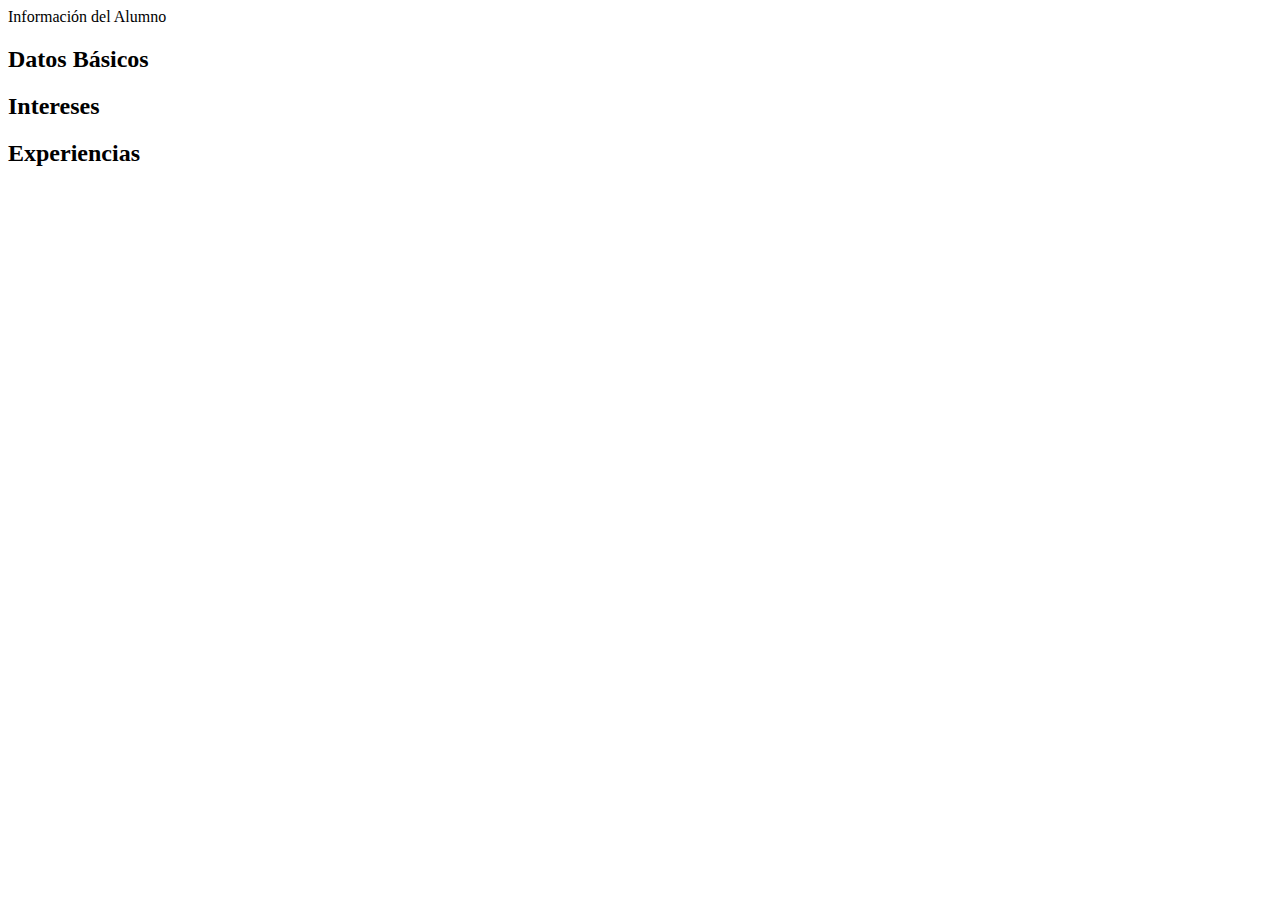
==== index.html @ e6a17893 "Se copió ejemplo de index.html para hacer prueba de visualización." ====
<!DOCTYPE html>
<html lang="es">
    <head>
        <meta charset="UTF-8">
        <meta name="viewport" content="width=device width, initial scale=1.0">
        <title>Resumen del Alumno</title>
    </head>

    <body>
        <header>
            <hl>Información del Alumno</hl>
        </header>

        <nav>
            <!-- Agrega enlaces de navegación aquí (si es necesario) -->
        </nav>

        <main>
            <article>
                <h2>Datos Básicos</h2>
                <!-- Agrega información básica del alumno aquí -->
            </article>

            <article>
                <h2>Intereses</h2>
                <!-- Agrega los intereses del alumno aquí -->
            </article>

            <article>
                <h2>Experiencias</h2>
                <!-- Agrega las experiencias del alumno aquí -->
            </article>
        </main>

        <aside>
            <!-- Agrega contenido adicional o enlaces relacionados aquí (si es necesario) -->
        </aside>

        <footer>
            <!-- Agrega información del pie de página aquí -->
        </footer>
    </body>
</html>
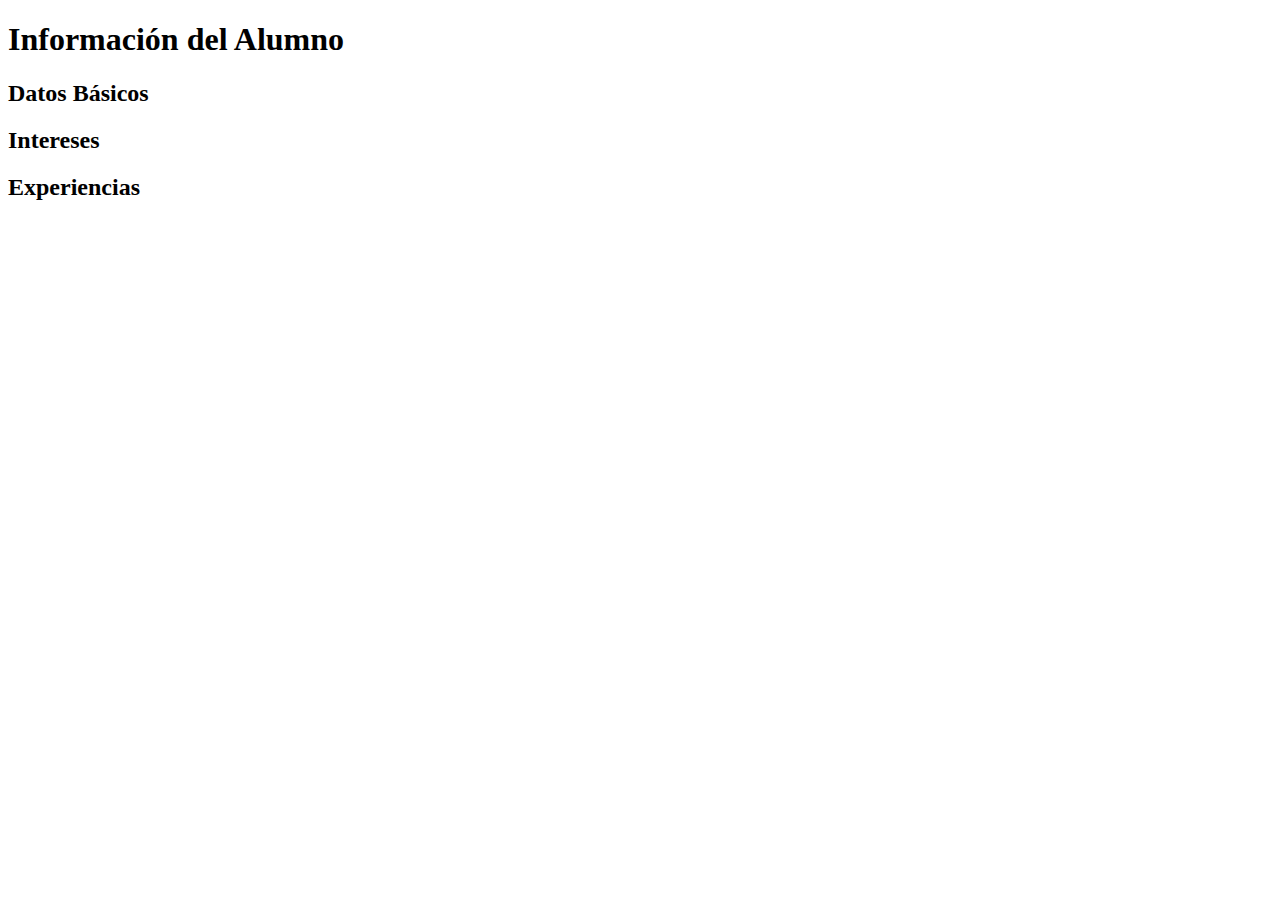
==== commit b9e52a70: "Error de tipeo en index corregido." ====
--- a/index.html
+++ b/index.html
@@ -8,7 +8,7 @@
 
     <body>
         <header>
-            <hl>Información del Alumno</hl>
+            <h1>Información del Alumno</h1>
         </header>
 
         <nav>
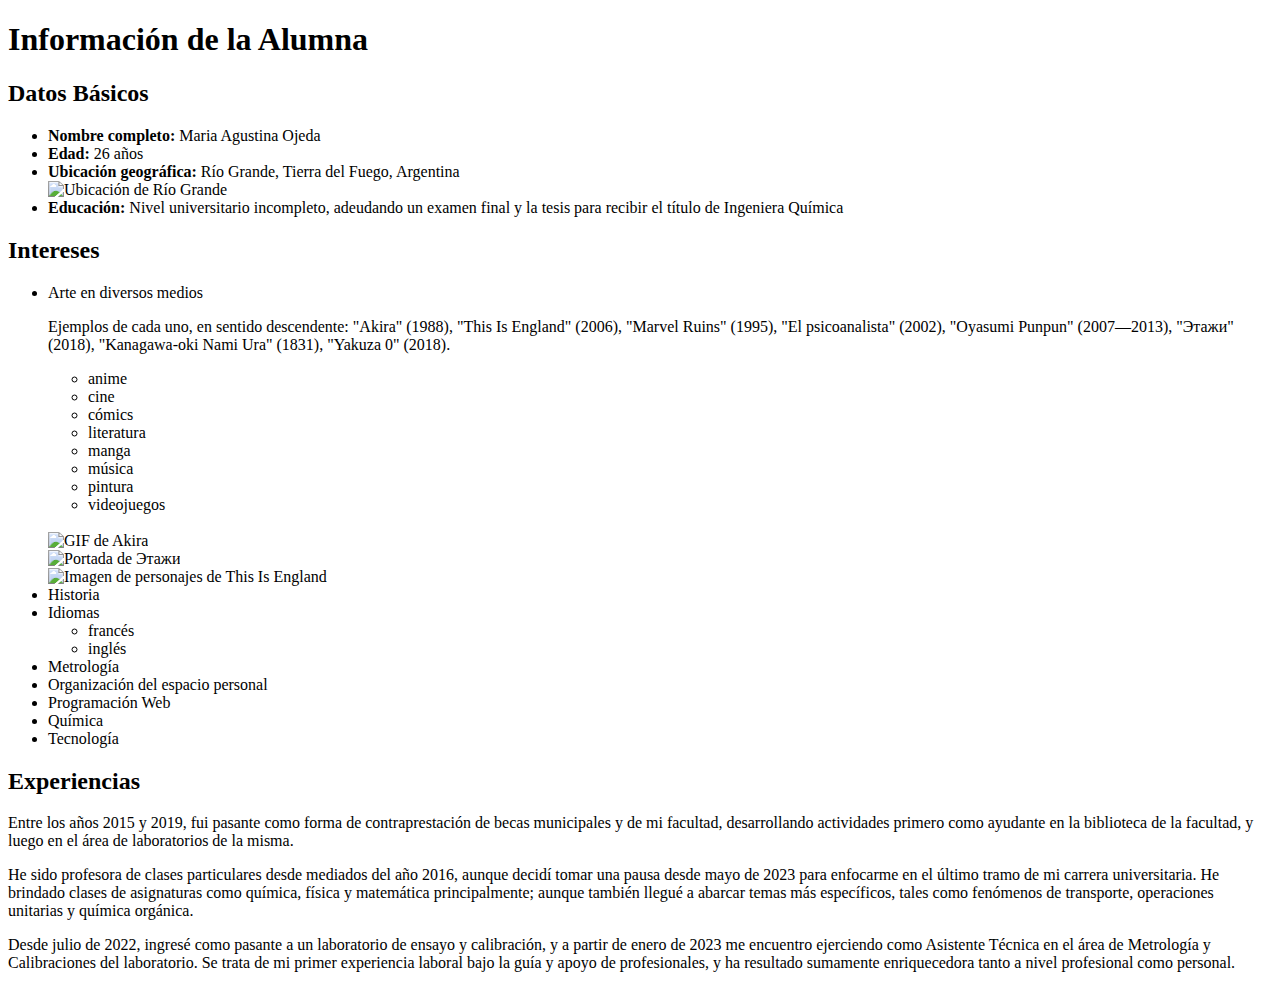
==== commit 1a70f50e: "Información e imágenes agregadas." ====
--- a/index.html
+++ b/index.html
@@ -3,12 +3,13 @@
     <head>
         <meta charset="UTF-8">
         <meta name="viewport" content="width=device width, initial scale=1.0">
-        <title>Resumen del Alumno</title>
+        <title>Resumen de la Alumna</title>
+        <link rel="stylesheet" href="styles.css">
     </head>
 
     <body>
         <header>
-            <h1>Información del Alumno</h1>
+            <h1>Información de la Alumna</h1>
         </header>
 
         <nav>
@@ -18,17 +19,57 @@
         <main>
             <article>
                 <h2>Datos Básicos</h2>
-                <!-- Agrega información básica del alumno aquí -->
+                <!-- Agrega información básica de la alumna aquí -->
+                <ul>
+                    <li><strong>Nombre completo:</strong> Maria Agustina Ojeda</li>
+                    <li><strong>Edad:</strong> 26 años</li>
+                    <li><strong>Ubicación geográfica:</strong> Río Grande, Tierra del Fuego, Argentina
+                    <br><img src="Rio Grande.gif" alt="Ubicación de Río Grande" class="center" style="width:250px;height:250px;"><br></li>
+                    <li><strong>Educación:</strong> Nivel universitario incompleto, adeudando un examen final y la tesis para recibir el título de Ingeniera Química</li>
+                </ul>
             </article>
 
             <article>
                 <h2>Intereses</h2>
                 <!-- Agrega los intereses del alumno aquí -->
+                <ul>
+                    <li>Arte en diversos medios
+                        <aside>
+                            <!-- Agrega contenido adicional o enlaces relacionados aquí (si es necesario) -->
+                            <p>Ejemplos de cada uno, en sentido descendente: "Akira" (1988), "This Is England" (2006), "Marvel Ruins" (1995), "El psicoanalista" (2002), "Oyasumi Punpun" (2007—2013), "Этажи" (2018), "Kanagawa-oki Nami Ura" (1831), "Yakuza 0" (2018).</p>
+                        </aside>
+                        <ul>
+                            <li>anime</li>
+                            <li>cine</li>
+                            <li>cómics</li>
+                            <li>literatura</li>
+                            <li>manga</li>
+                            <li>música</li>
+                            <li>pintura</li>
+                            <li>videojuegos</li>
+                        </ul>
+                    <br><img src="akira.gif" alt="GIF de Akira" class="center" style="width:240px;height:135px;"><br><img src="etazhi.jpeg" alt="Portada de Этажи" class="center" style="width:240px;height:240px;"><br><img src="thisisengland.jpeg" alt="Imagen de personajes de This Is England" class="center" style="width:240px;height:240px;"><br></li>
+                    <li>Historia</li>
+                    <li>Idiomas
+                        <ul>
+                            <li>francés</li>
+                            <li>inglés</li>
+                        </ul>
+                    </li>
+                    <li>Metrología</li>
+                    <li>Organización del espacio personal</li>
+                    <li>Programación Web</li>
+                    <li>Química</li>
+                    <li>Tecnología</li>
+                </ul>
             </article>
 
             <article>
                 <h2>Experiencias</h2>
                 <!-- Agrega las experiencias del alumno aquí -->
+                <p>Entre los años 2015 y 2019, fui pasante como forma de contraprestación de becas municipales y de mi facultad, desarrollando actividades primero como ayudante en la biblioteca de la facultad, y luego en el área de laboratorios de la misma.</p>
+                <p>He sido profesora de clases particulares desde mediados del año 2016, aunque decidí tomar una pausa desde mayo de 2023 para enfocarme en el último tramo de mi carrera universitaria. He brindado clases de asignaturas como química, física y matemática principalmente; aunque también llegué a abarcar temas más específicos, tales como fenómenos de transporte, operaciones unitarias y química orgánica.</p>
+                <p>Desde julio de 2022, ingresé como pasante a un laboratorio de ensayo y calibración, y a partir de enero de 2023 me encuentro ejerciendo como Asistente Técnica en el área de Metrología y Calibraciones del laboratorio. Se trata de mi primer experiencia laboral bajo la guía y apoyo de profesionales, y ha resultado sumamente enriquecedora tanto a nivel profesional como personal.</p>
             </article>
         </main>
 
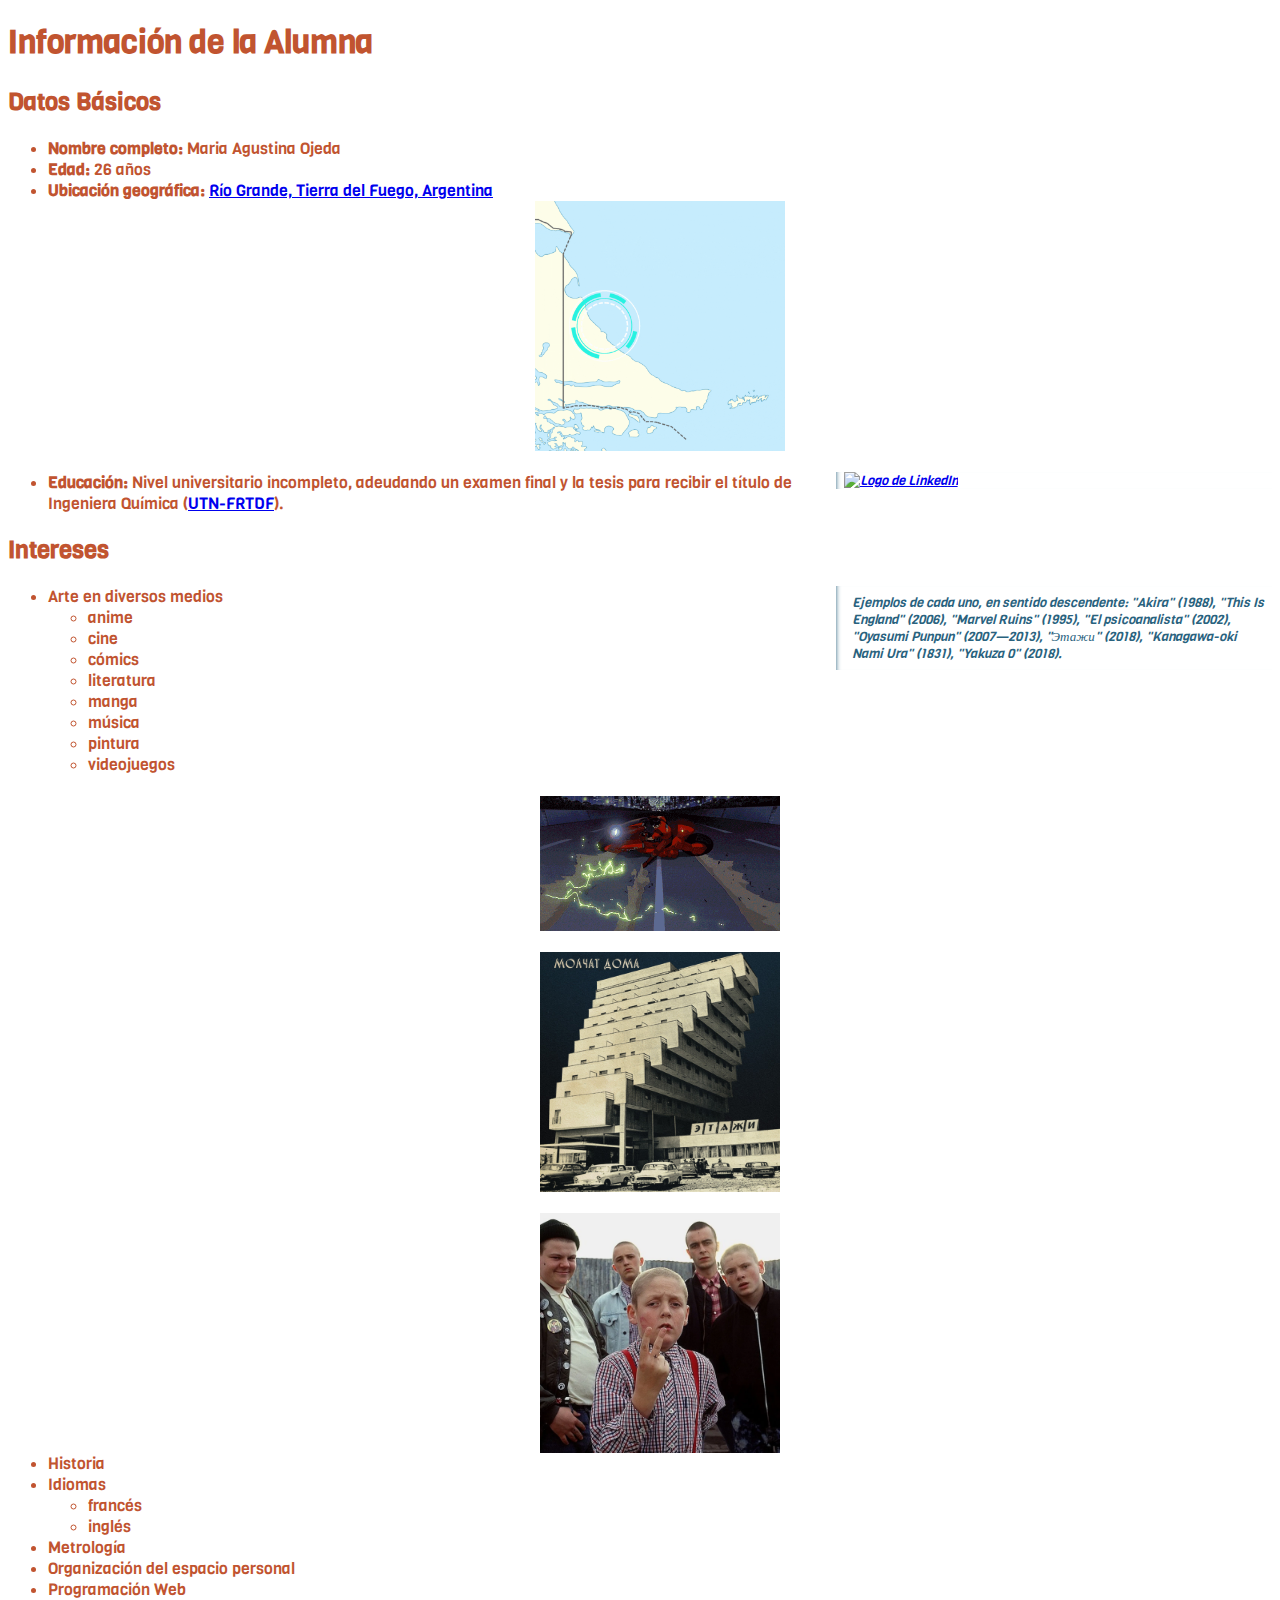
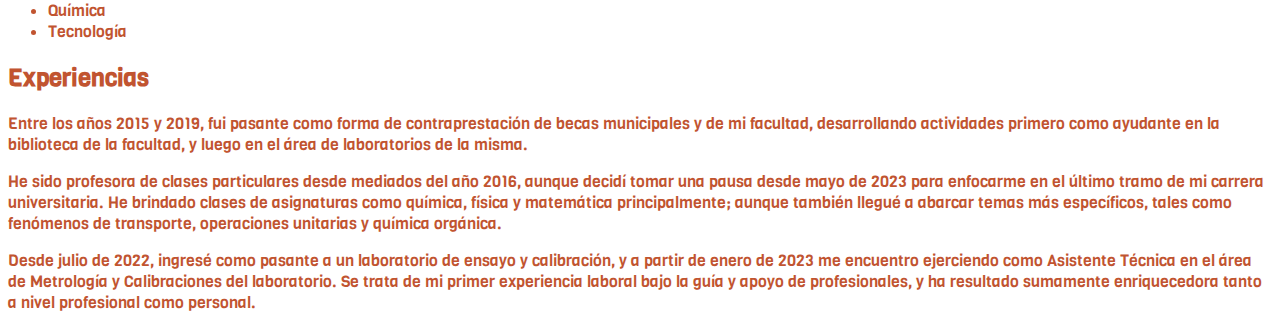
==== commit b3c7ea2d: "Actualización de diseño y contenido de index.html." ====
--- a/index.html
+++ b/index.html
@@ -5,6 +5,14 @@
         <meta name="viewport" content="width=device width, initial scale=1.0">
         <title>Resumen de la Alumna</title>
         <link rel="stylesheet" href="styles.css">
+        <link href='https://fonts.googleapis.com/css?family=Viga' rel='stylesheet'>
+        <style>
+        body {
+            font-family: 'Viga';font-size: 16px; color: #c15430;
+            /* Sombreado para la fuente */
+            text-shadow: -0.5px 0 white, 0 1px white, 0.5px 0 white, 0 -1px white;
+        }
+        </style>
     </head>
 
     <body>
@@ -23,9 +31,14 @@
                 <ul>
                     <li><strong>Nombre completo:</strong> Maria Agustina Ojeda</li>
                     <li><strong>Edad:</strong> 26 años</li>
-                    <li><strong>Ubicación geográfica:</strong> Río Grande, Tierra del Fuego, Argentina
+                    <li><strong>Ubicación geográfica:</strong> <a href="https://goo.gl/maps/zYnTTXRRHhibmuET6">Río Grande, Tierra del Fuego, Argentina</a>
                     <br><img src="Rio Grande.gif" alt="Ubicación de Río Grande" class="center" style="width:250px;height:250px;"><br></li>
-                    <li><strong>Educación:</strong> Nivel universitario incompleto, adeudando un examen final y la tesis para recibir el título de Ingeniera Química</li>
+                    <li><strong>Educación:</strong><aside>
+                        <!-- Agrega contenido adicional o enlaces relacionados aquí (si es necesario) -->
+                        <a href="https://www.linkedin.com/in/maria-agustina-ojeda-355439120/">
+                            <img src="linkedin-logo.png" alt="Logo de LinkedIn" style="width:10%">
+                        </a>
+                    </aside> Nivel universitario incompleto, adeudando un examen final y la tesis para recibir el título de Ingeniera Química (<a href="https://www.frtdf.utn.edu.ar/">UTN-FRTDF</a>).</li>
                 </ul>
             </article>
 
@@ -48,7 +61,16 @@
                             <li>pintura</li>
                             <li>videojuegos</li>
                         </ul>
-                    <br><img src="akira.gif" alt="GIF de Akira" class="center" style="width:240px;height:135px;"><br><img src="etazhi.jpeg" alt="Portada de Этажи" class="center" style="width:240px;height:240px;"><br><img src="thisisengland.jpeg" alt="Imagen de personajes de This Is England" class="center" style="width:240px;height:240px;"><br></li>
+                    <br><a href="https://myanimelist.net/anime/47/Akira">
+                        <img src="akira.gif" alt="GIF de Akira" class="center" style="width:240px;height:135px;">
+                    </a>
+                    <br><a href="https://www.youtube.com/watch?v=Crz1PpKk3dU">
+                        <img src="etazhi.jpeg" alt="Portada de Этажи" class="center" style="width:240px;height:240px;">
+                    </a>
+                    <br><a href="https://www.imdb.com/title/tt0480025/">
+                        <img src="thisisengland.jpeg" alt="Imagen de personajes de This Is England" class="center" style="width:240px;height:240px;">
+                    </a>
+                    </li>
                     <li>Historia</li>
                     <li>Idiomas
                         <ul>
@@ -73,10 +95,6 @@
             </article>
         </main>
 
-        <aside>
-            <!-- Agrega contenido adicional o enlaces relacionados aquí (si es necesario) -->
-        </aside>
-
         <footer>
             <!-- Agrega información del pie de página aquí -->
         </footer>
--- a/styles.css
+++ b/styles.css
@@ -0,0 +1,40 @@
+
+
+/* Formato para el contenido adicional o aside */
+aside {
+    width: 35%;
+    padding-left: 0.5rem;
+    margin-left: 0.5rem;
+    float: right;
+    box-shadow: inset 5px 0 5px -5px #29627e;
+    font-style: italic;
+    font-size: 13px;
+    color: #29627e;
+}
+
+aside > p {
+    margin: 0.5rem;
+}
+
+/* Formato para centrar las imágenes colocadas */
+.center {
+    display: block;
+    margin-left: auto;
+    margin-right: auto;
+    width: 50%;
+  }
+
+  /* Para colocar imágenes una al lado de la otra */
+  /* Three image containers (use 25% for four, and 50% for two, etc) */
+.column {
+    float: left;
+    width: 33.33%;
+    padding: 5px;
+  }
+  
+  /* Clear floats after image containers */
+  .row::after {
+    content: "";
+    clear: both;
+    display: table;
+  }